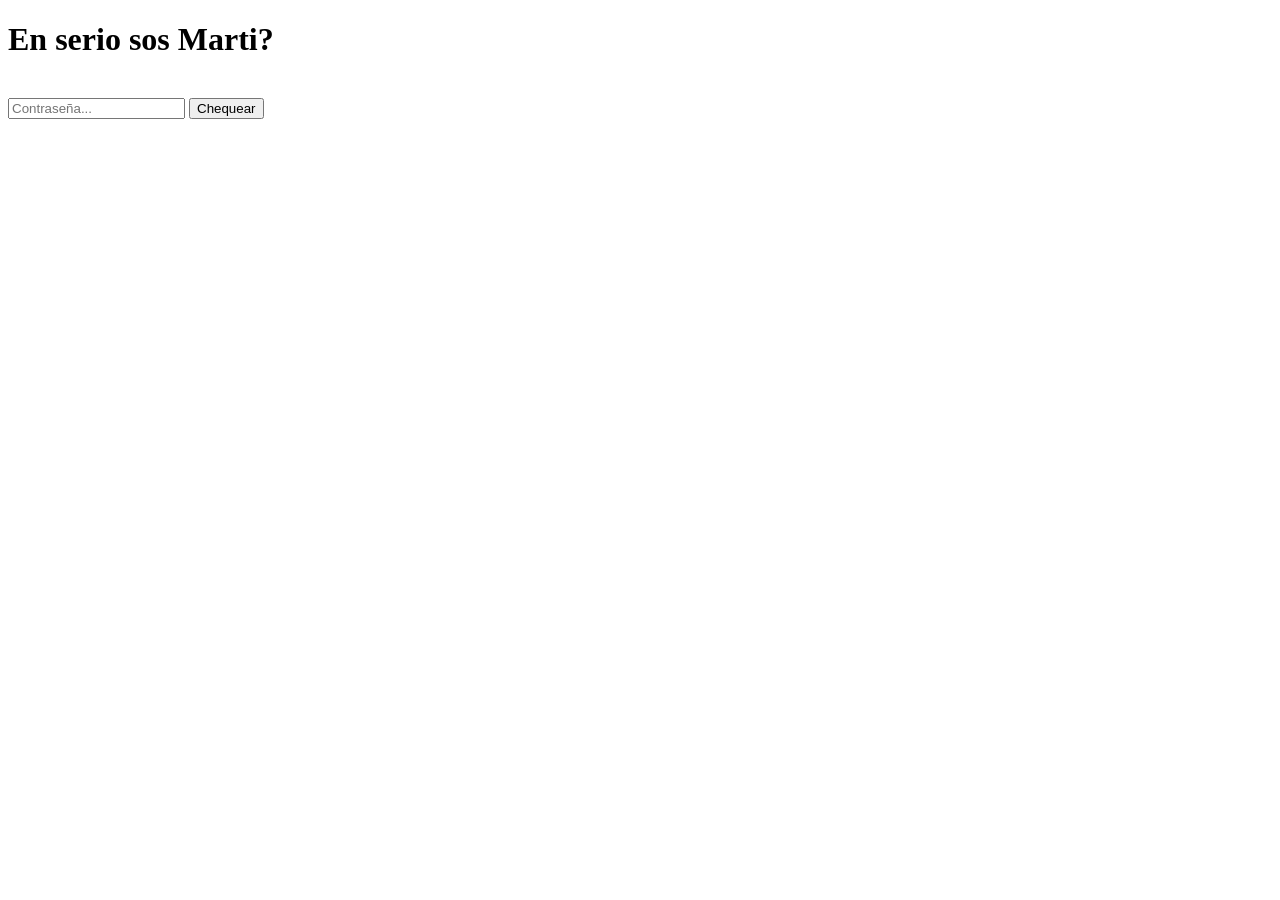
==== index.html @ 4ab0c6bd "Add files via upload" ====
<!DOCTYPE html>
<html lang="es">
<head>
    <meta charset="UTF-8">
    <meta name="viewport" content="width=device-width, initial-scale=1.0">
    <title>Document</title>
</head>
<body>
    <h1>En serio sos Marti?</h1>
        <img id="imagen" src="https://i.pinimg.com/1200x/86/a5/66/86a566bb9282236b23fed701162ce2a2.jpg" alt="">
    <div class="contenedor">
    <input id="campo" type="text" placeholder="Contraseña...">
    <button id="entrar">Chequear</button>
    </div>
</body>
<link rel="stylesheet" href="style.css">
<script src="script.js"></script>
</html>
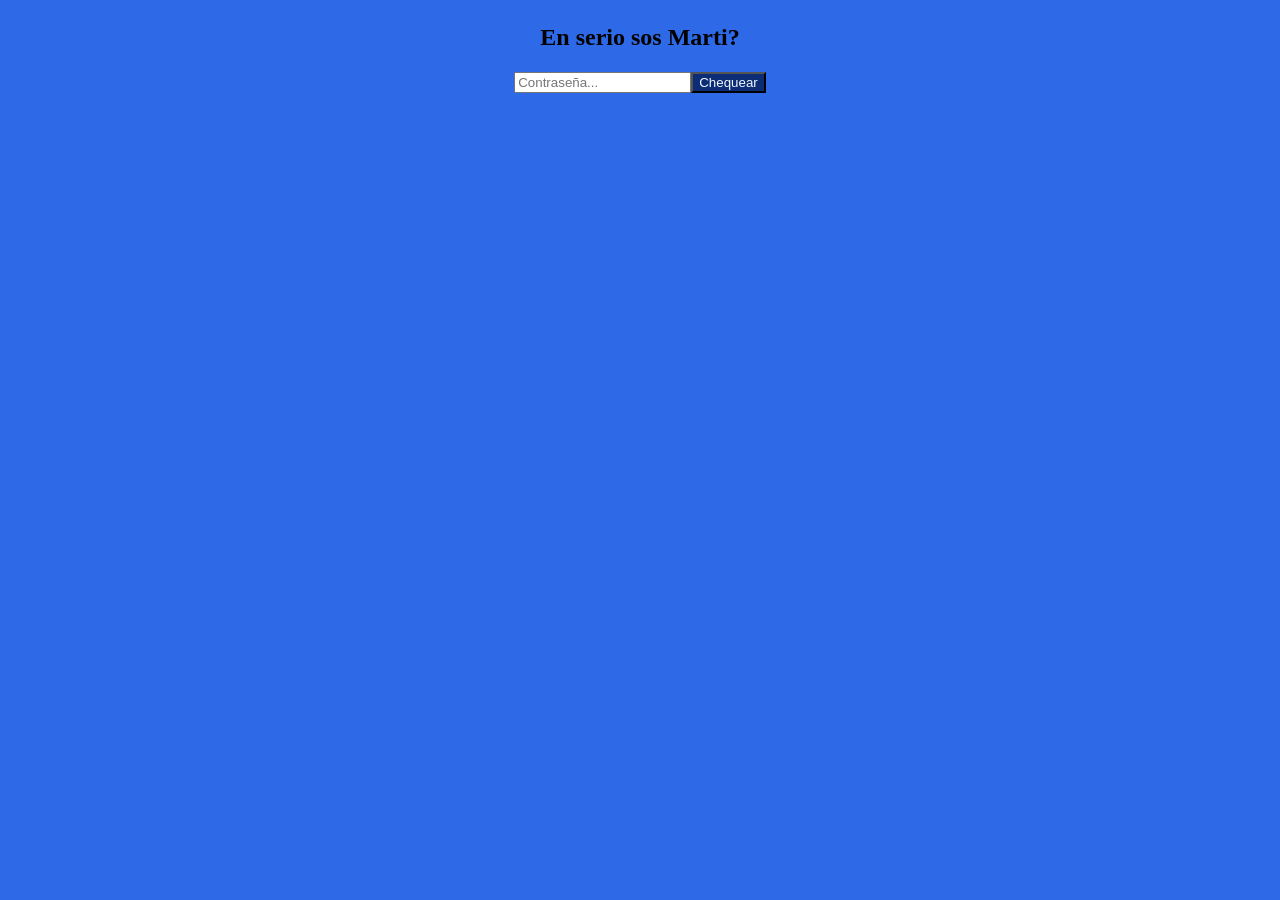
==== commit f323ae65: "Update index.html" ====
--- a/index.html
+++ b/index.html
@@ -3,7 +3,7 @@
 <head>
     <meta charset="UTF-8">
     <meta name="viewport" content="width=device-width, initial-scale=1.0">
-    <title>Document</title>
+    <title>Papoi</title>
 </head>
 <body>
     <h1>En serio sos Marti?</h1>
@@ -15,4 +15,4 @@
 </body>
 <link rel="stylesheet" href="style.css">
 <script src="script.js"></script>
-</html>+</html>
--- a/style.css
+++ b/style.css
@@ -0,0 +1,35 @@
+body {
+    display: flex;
+    justify-content:center;
+    align-items: center;
+    flex-direction: column;
+    background-color: #2e69e7;
+}
+
+h1 {
+    font-size: x-large;
+}
+
+input {
+    font-family: Arial, Helvetica, sans-serif;
+}
+
+button {
+    background-color: #0c2d75;
+    color: aliceblue;
+    font-family: Arial, Helvetica, sans-serif;
+}
+
+img {
+    width: 30%;
+    visibility:hidden;
+    border-radius: 5px;
+}
+
+.contenedor {
+    margin-top: 5px;
+    display: flex;
+    flex-direction: row;
+    justify-content: space-between;
+    align-items: center;
+}
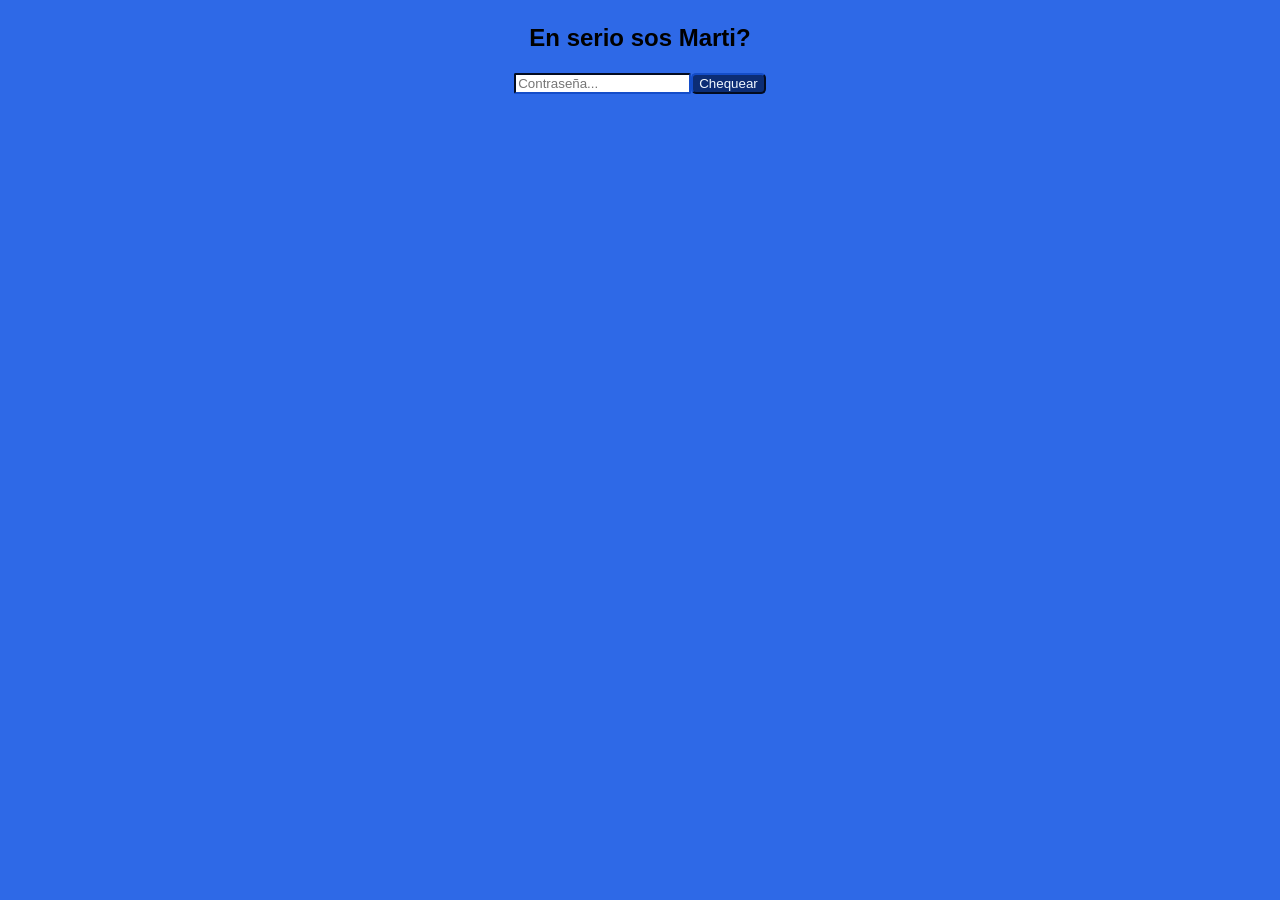
==== commit 826d7ef4: "Update index.html" ====
--- a/index.html
+++ b/index.html
@@ -3,6 +3,8 @@
 <head>
     <meta charset="UTF-8">
     <meta name="viewport" content="width=device-width, initial-scale=1.0">
+    <link rel="shortcut icon" href="/favicon.ico" type="image/x-icon">
+    <link rel="icon" href="/favicon.ico" type="image/x-icon">
     <title>Papoi</title>
 </head>
 <body>
--- a/style.css
+++ b/style.css
@@ -4,6 +4,7 @@
     align-items: center;
     flex-direction: column;
     background-color: #2e69e7;
+    font-family:'Franklin Gothic Medium', 'Arial Narrow', Arial, sans-serif
 }
 
 h1 {
@@ -12,18 +13,22 @@
 
 input {
     font-family: Arial, Helvetica, sans-serif;
+    border-radius: 2px;
+    border-color: #0c2d75;
 }
 
 button {
     background-color: #0c2d75;
     color: aliceblue;
     font-family: Arial, Helvetica, sans-serif;
+    border-radius: 5px;
+    border-color: #0c2d75;
 }
 
 img {
     width: 30%;
     visibility:hidden;
-    border-radius: 5px;
+    border-radius: 1px;
 }
 
 .contenedor {
@@ -32,4 +37,4 @@
     flex-direction: row;
     justify-content: space-between;
     align-items: center;
-}+}
